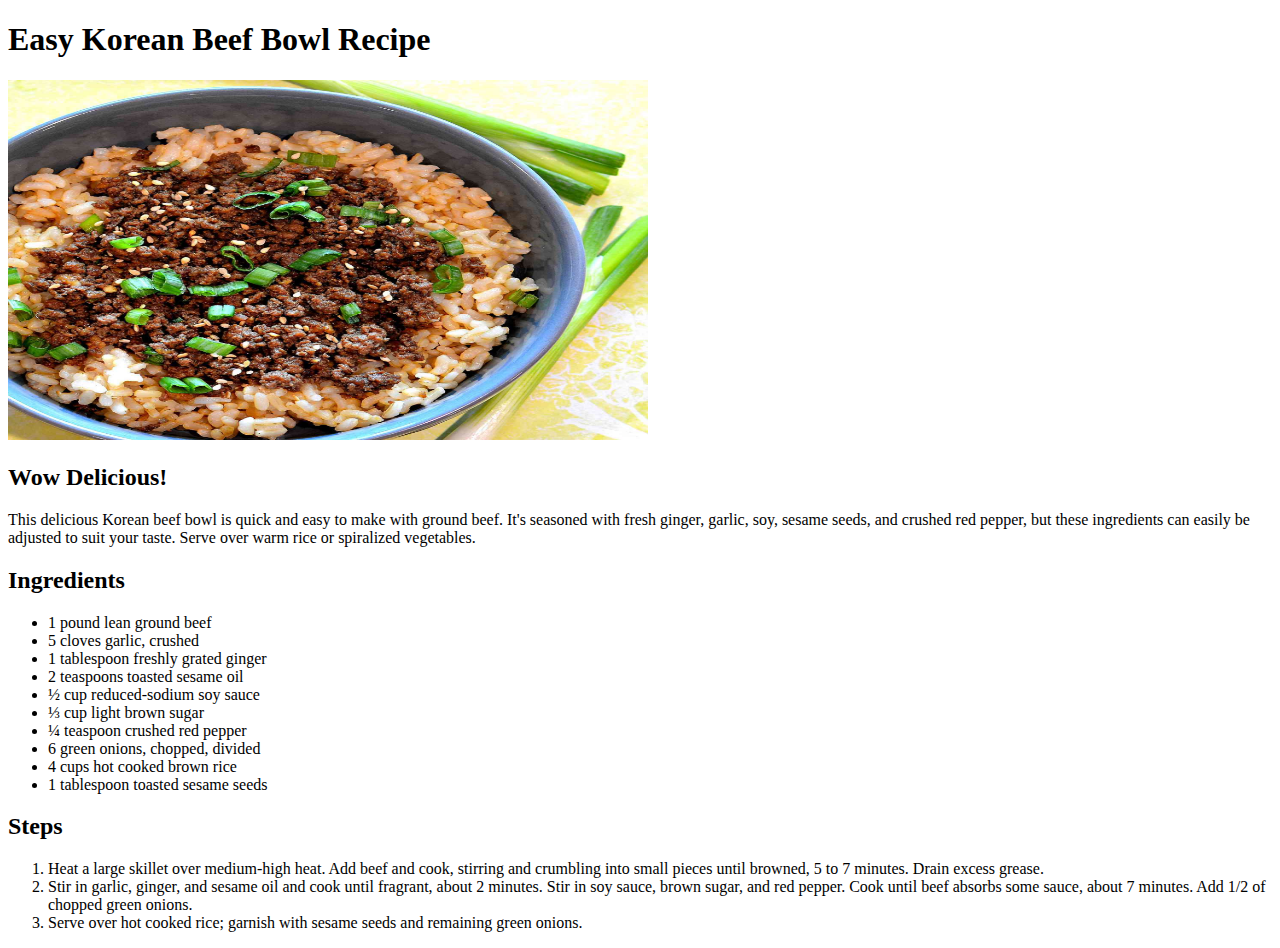
==== recipes/korean-beef-bowl.html @ 19689d17 "Added home(index) page, and 3 recipe pages" ====
<!DOCTYPE html>
<html lang="en">
    <head>
        <meta charset="UTF-8">
        <meta name="viewport" content="width=device-width, initial-scale=1.0">
        <title>Korean Beef Bowl Recipe</title>
    </head>
    <body>
        <h1>Easy Korean Beef Bowl Recipe</h1>
        <img src="../images/korean-beef-bowl.jpg" alt="Korean Beef Bowl Picture" height="360" width="640">
        <h2>Wow Delicious!</h2>
            <p>This delicious Korean beef bowl is quick and easy to make with ground beef. It's seasoned with fresh ginger, garlic, soy, sesame seeds, and crushed red pepper, but these ingredients can easily be adjusted to suit your taste. Serve over warm rice or spiralized vegetables.</p>
        <h2>Ingredients</h2>
            <ul>
                <li>1 pound lean ground beef</li>
                <li>5 cloves garlic, crushed</li>
                <li>1 tablespoon freshly grated ginger</li>
                <li>2 teaspoons toasted sesame oil</li>
                <li>½ cup reduced-sodium soy sauce</li>
                <li>⅓ cup light brown sugar</li>
                <li>¼ teaspoon crushed red pepper</li>
                <li>6 green onions, chopped, divided</li>
                <li>4 cups hot cooked brown rice</li>
                <li>1 tablespoon toasted sesame seeds</li>
            </ul>
        <h2>Steps</h2>
            <ol>
                <li>Heat a large skillet over medium-high heat. Add beef and cook, stirring and crumbling into small pieces until browned, 5 to 7 minutes. Drain excess grease.</li>
                <li>Stir in garlic, ginger, and sesame oil and cook until fragrant, about 2 minutes. Stir in soy sauce, brown sugar, and red pepper. Cook until beef absorbs some sauce, about 7 minutes. Add 1/2 of chopped green onions.</li>
                <li>Serve over hot cooked rice; garnish with sesame seeds and remaining green onions.</li>
            </ol>
    </body>
</html>
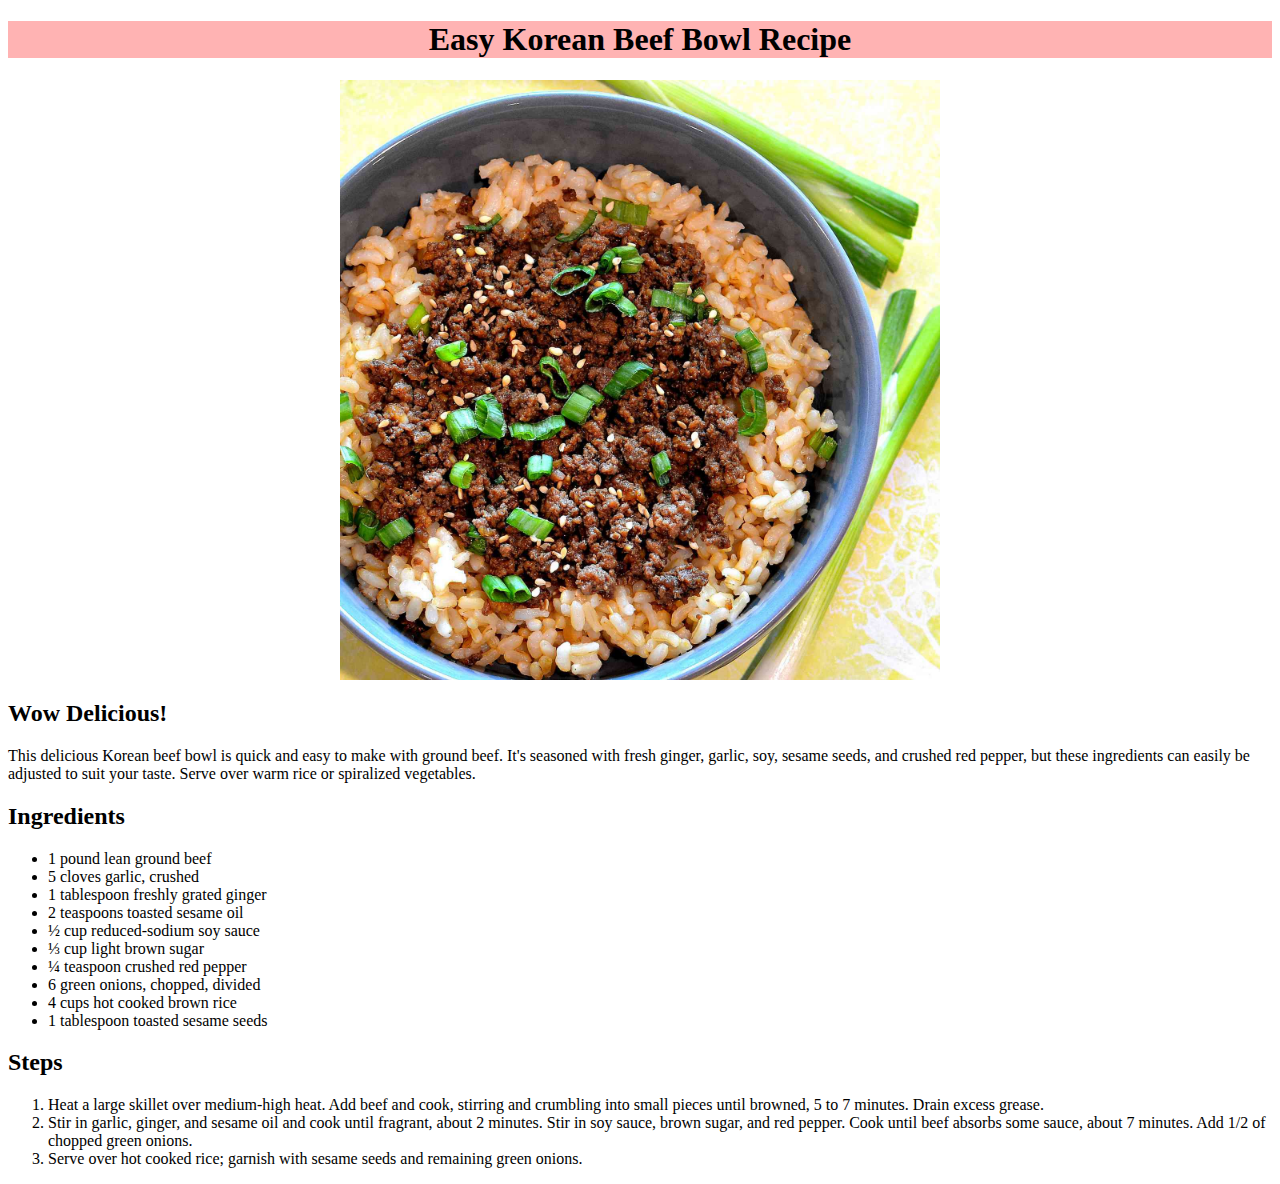
==== commit a07b4742: "put some css" ====
--- a/recipes/korean-beef-bowl.html
+++ b/recipes/korean-beef-bowl.html
@@ -1,14 +1,15 @@
 <!DOCTYPE html>
 <html lang="en">
     <head>
+        <link rel="stylesheet" href="../styles.css">
         <meta charset="UTF-8">
         <meta name="viewport" content="width=device-width, initial-scale=1.0">
         <title>Korean Beef Bowl Recipe</title>
     </head>
     <body>
-        <h1>Easy Korean Beef Bowl Recipe</h1>
-        <img src="../images/korean-beef-bowl.jpg" alt="Korean Beef Bowl Picture" height="360" width="640">
-        <h2>Wow Delicious!</h2>
+        <h1 class="header-title">Easy Korean Beef Bowl Recipe</h1>
+        <img class="recipe-img" src="../images/korean-beef-bowl.jpg" alt="Korean Beef Bowl Picture">
+        <h2 class="introduction">Wow Delicious!</h2>
             <p>This delicious Korean beef bowl is quick and easy to make with ground beef. It's seasoned with fresh ginger, garlic, soy, sesame seeds, and crushed red pepper, but these ingredients can easily be adjusted to suit your taste. Serve over warm rice or spiralized vegetables.</p>
         <h2>Ingredients</h2>
             <ul>
--- a/styles.css
+++ b/styles.css
@@ -0,0 +1,22 @@
+/* main page */
+.header-title {
+    background-color: #ffb3b3;
+    text-align: center;
+}
+
+.recipe-list {
+    background-color: #86ff86;
+    font-size: 18px;
+    font-weight: 800;
+}
+/* main page */
+
+/* recipe page */
+.recipe-img {
+    height: auto;
+    width: 600px;
+    display: block;
+    margin-left: auto;
+    margin-right: auto;
+}
+/* recipe page */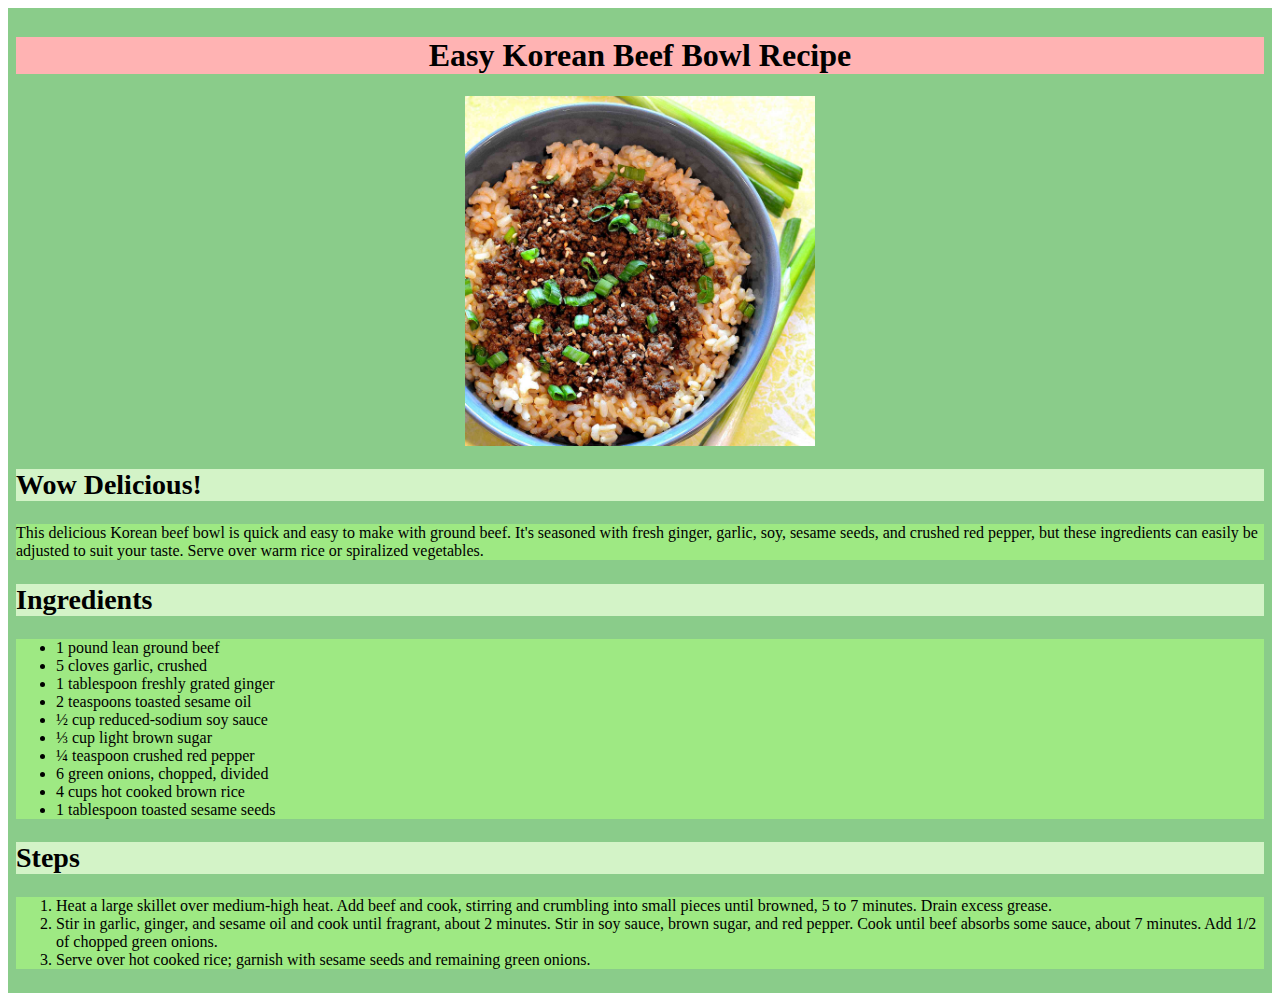
==== commit d91dc11d: "properly put classes and css to all the pages" ====
--- a/recipes/korean-beef-bowl.html
+++ b/recipes/korean-beef-bowl.html
@@ -7,28 +7,30 @@
         <title>Korean Beef Bowl Recipe</title>
     </head>
     <body>
-        <h1 class="header-title">Easy Korean Beef Bowl Recipe</h1>
-        <img class="recipe-img" src="../images/korean-beef-bowl.jpg" alt="Korean Beef Bowl Picture">
-        <h2 class="introduction">Wow Delicious!</h2>
-            <p>This delicious Korean beef bowl is quick and easy to make with ground beef. It's seasoned with fresh ginger, garlic, soy, sesame seeds, and crushed red pepper, but these ingredients can easily be adjusted to suit your taste. Serve over warm rice or spiralized vegetables.</p>
-        <h2>Ingredients</h2>
-            <ul>
-                <li>1 pound lean ground beef</li>
-                <li>5 cloves garlic, crushed</li>
-                <li>1 tablespoon freshly grated ginger</li>
-                <li>2 teaspoons toasted sesame oil</li>
-                <li>½ cup reduced-sodium soy sauce</li>
-                <li>⅓ cup light brown sugar</li>
-                <li>¼ teaspoon crushed red pepper</li>
-                <li>6 green onions, chopped, divided</li>
-                <li>4 cups hot cooked brown rice</li>
-                <li>1 tablespoon toasted sesame seeds</li>
-            </ul>
-        <h2>Steps</h2>
-            <ol>
-                <li>Heat a large skillet over medium-high heat. Add beef and cook, stirring and crumbling into small pieces until browned, 5 to 7 minutes. Drain excess grease.</li>
-                <li>Stir in garlic, ginger, and sesame oil and cook until fragrant, about 2 minutes. Stir in soy sauce, brown sugar, and red pepper. Cook until beef absorbs some sauce, about 7 minutes. Add 1/2 of chopped green onions.</li>
-                <li>Serve over hot cooked rice; garnish with sesame seeds and remaining green onions.</li>
-            </ol>
+        <div class="container">
+            <h1 class="header-title">Easy Korean Beef Bowl Recipe</h1>
+            <img class="recipe-img" src="../images/korean-beef-bowl.jpg" alt="Korean Beef Bowl Picture">
+            <h2 class="title">Wow Delicious!</h2>
+                <p>This delicious Korean beef bowl is quick and easy to make with ground beef. It's seasoned with fresh ginger, garlic, soy, sesame seeds, and crushed red pepper, but these ingredients can easily be adjusted to suit your taste. Serve over warm rice or spiralized vegetables.</p>
+            <h2 class="title">Ingredients</h2>
+                <ul class="ingredients">
+                    <li>1 pound lean ground beef</li>
+                    <li>5 cloves garlic, crushed</li>
+                    <li>1 tablespoon freshly grated ginger</li>
+                    <li>2 teaspoons toasted sesame oil</li>
+                    <li>½ cup reduced-sodium soy sauce</li>
+                    <li>⅓ cup light brown sugar</li>
+                    <li>¼ teaspoon crushed red pepper</li>
+                    <li>6 green onions, chopped, divided</li>
+                    <li>4 cups hot cooked brown rice</li>
+                    <li>1 tablespoon toasted sesame seeds</li>
+                </ul>
+            <h2 class="title">Steps</h2>
+                <ol class="directions">
+                    <li>Heat a large skillet over medium-high heat. Add beef and cook, stirring and crumbling into small pieces until browned, 5 to 7 minutes. Drain excess grease.</li>
+                    <li>Stir in garlic, ginger, and sesame oil and cook until fragrant, about 2 minutes. Stir in soy sauce, brown sugar, and red pepper. Cook until beef absorbs some sauce, about 7 minutes. Add 1/2 of chopped green onions.</li>
+                    <li>Serve over hot cooked rice; garnish with sesame seeds and remaining green onions.</li>
+                </ol>
+        </div>
     </body>
 </html>--- a/styles.css
+++ b/styles.css
@@ -1,22 +1,60 @@
+/* Global Settings */
+* {
+    font-family:'Times New Roman', Times, sans-serif;
+}
+
+.container {
+    background-color: #8acc8a;
+    margin: 8px auto;
+    padding: 8px;
+}
+/* Global Settings */
+
 /* main page */
 .header-title {
     background-color: #ffb3b3;
     text-align: center;
+    font-size: 32px;
+    font-weight: bold;
 }
 
 .recipe-list {
     background-color: #86ff86;
+    font-weight: bold;
+    padding: 8px 32px;
+}
+
+.recipe-list li {
     font-size: 18px;
-    font-weight: 800;
 }
 /* main page */
 
 /* recipe page */
 .recipe-img {
     height: auto;
-    width: 600px;
+    width: 350px;
     display: block;
     margin-left: auto;
     margin-right: auto;
 }
+
+.title {
+    background-color: #d3f3c7;
+    font-size: 28px;
+    font-weight: bold;
+}
+
+p,
+.ingredients,
+.directions {
+    background-color: #9ee983;
+}
+
+.ingredients li {
+
+}
+
+.directions li {
+    
+}
 /* recipe page */